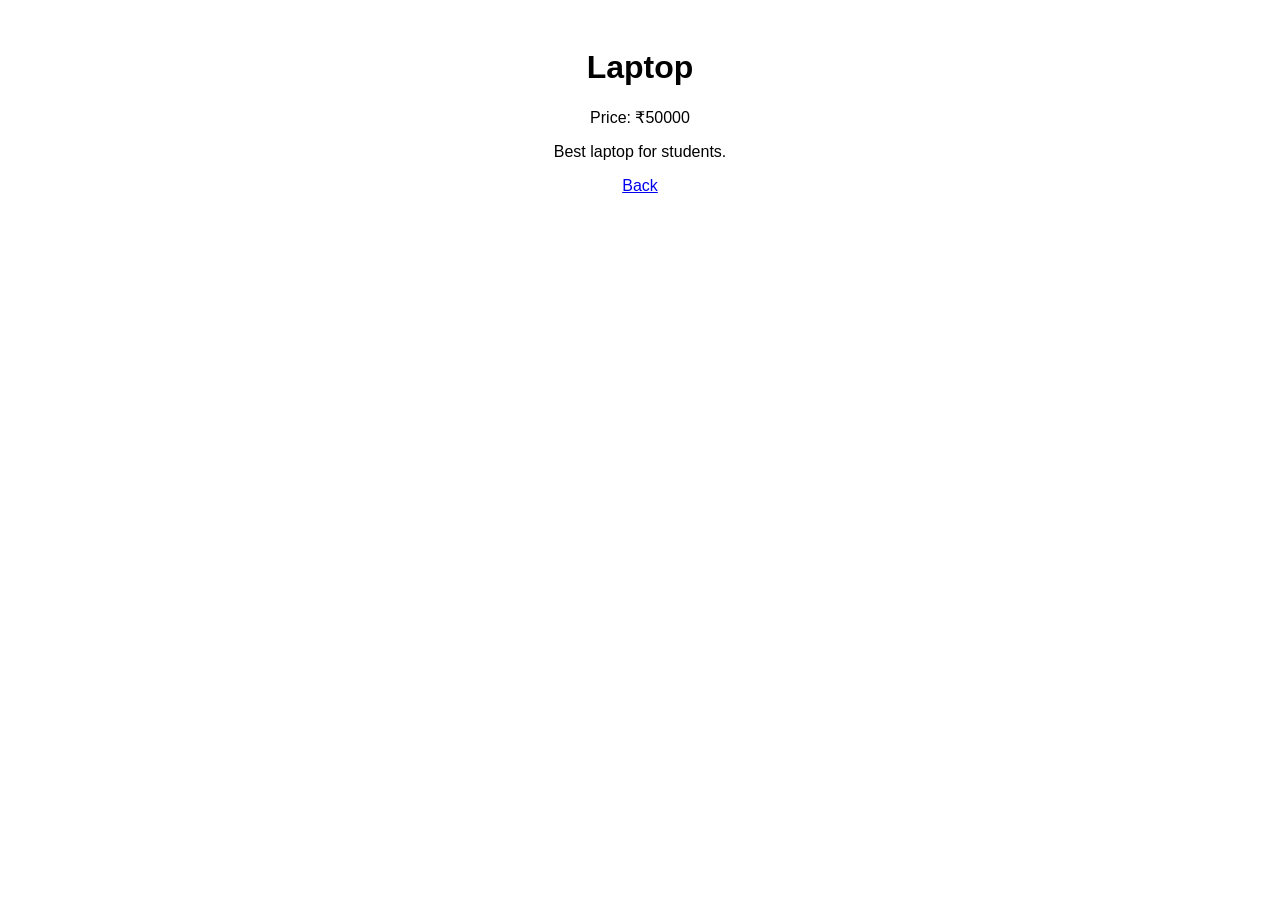
==== product1.html @ 32b95c9c "Add files via upload" ====
<!DOCTYPE html>
<html>
<head>
<title>Laptop</title>
<link rel="stylesheet" href="style.css">
</head>

<body>

<h1>Laptop</h1>

<p>Price: ₹50000</p>

<p>Best laptop for students.</p>

<a href="products.html">
Back
</a>

</body>
</html>
---- style.css ----
body{
font-family: Arial;
text-align:center;
padding:20px;
}

nav a{
margin:10px;
text-decoration:none;
}

.product{
border:1px solid black;
padding:20px;
margin:20px;
}
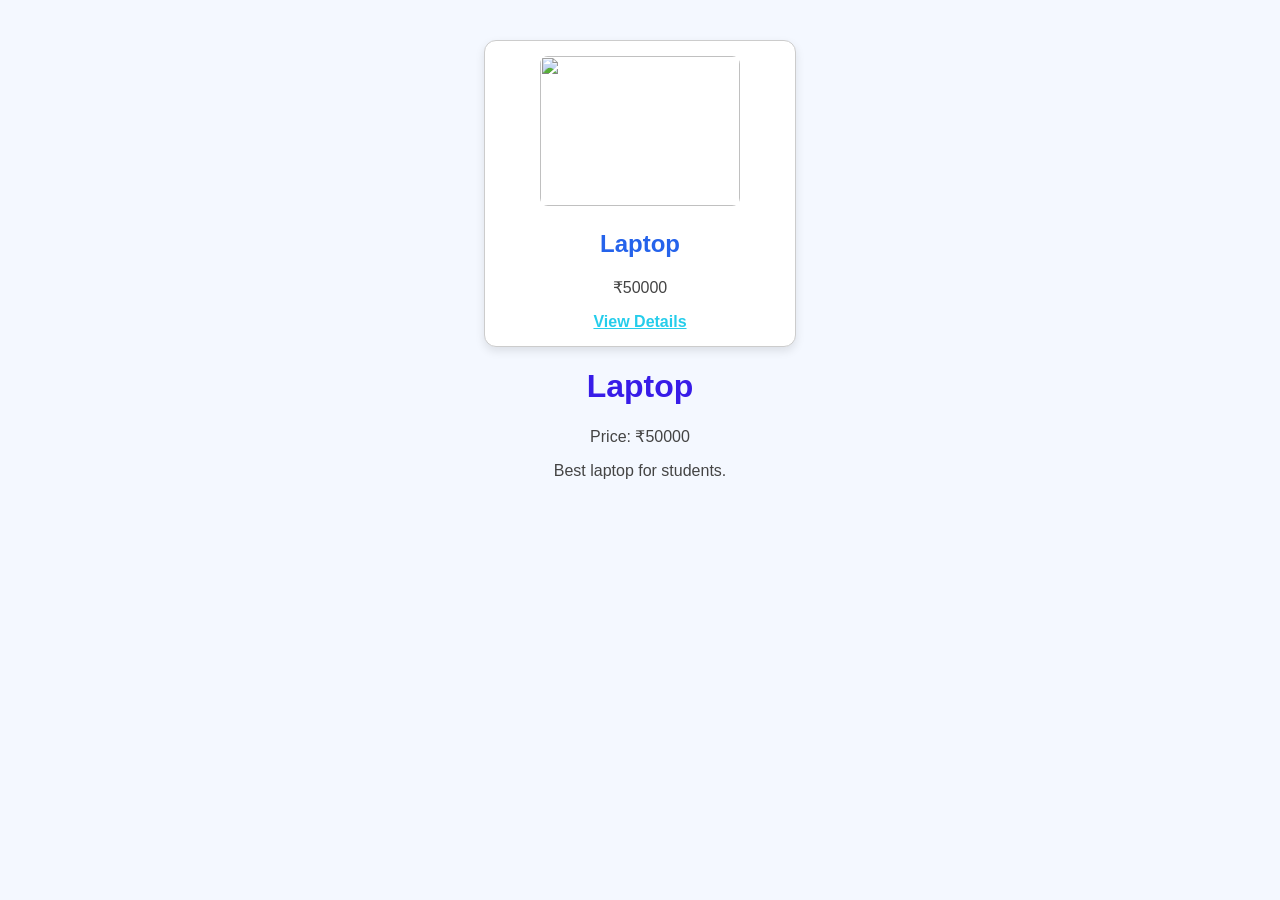
==== commit 84fff47a: "Add files via upload" ====
--- a/product1.html
+++ b/product1.html
@@ -7,15 +7,19 @@
 
 <body>
 
+<div class="product">
+<img src="images/laptop.jpg" width="200">
+<h2>Laptop</h2>
+<p>₹50000</p>
+<a href="product1.html">View Details</a>
+</div>
+
 <h1>Laptop</h1>
 
 <p>Price: ₹50000</p>
 
 <p>Best laptop for students.</p>
 
-<a href="products.html">
-Back
-</a>
 
 </body>
 </html>
--- a/style.css
+++ b/style.css
@@ -13,4 +13,96 @@
 border:1px solid black;
 padding:20px;
 margin:20px;
+}
+
+body{
+    font-family: Arial, sans-serif;
+    text-align: center;
+    padding: 20px;
+}
+
+nav a{
+    margin: 10px;
+    text-decoration: none;
+    font-weight: bold;
+}
+
+.product{
+    border: 1px solid #ccc;
+    padding: 15px;
+    margin: 15px;
+    border-radius: 8px;
+}
+.product img{
+    width:200px;
+    height:150px;
+    object-fit:cover;
+    border-radius:8px;
+}
+body{
+    font-family: Arial, sans-serif;
+    background-color: #f4f8ff;
+    text-align: center;
+    padding: 20px;
+    margin: 0;
+}
+
+h1{
+    color: #381ce8;
+}
+
+h2{
+    color: #2563eb;
+}
+
+p{
+    color: #444;
+}
+
+nav{
+    background-color: #f260fa;
+    padding: 15px;
+    border-radius: 10px;
+    margin-bottom: 20px;
+}
+
+nav a{
+    color: white;
+    text-decoration: none;
+    margin: 15px;
+    font-weight: bold;
+}
+
+nav a:hover{
+    color: #ffd700;
+}
+
+.product{
+    background-color: white;
+    border-radius: 12px;
+    padding: 15px;
+    margin: 20px auto;
+    width: 280px;
+    box-shadow: 0 4px 10px rgba(0,0,0,0.1);
+}
+
+.product:hover{
+    transform: scale(1.03);
+    transition: 0.3s;
+}
+
+.product img{
+    width: 200px;
+    height: 150px;
+    object-fit: cover;
+    border-radius: 8px;
+}
+
+a{
+    color: #25cdeb;
+    font-weight: bold;
+}
+
+hr{
+    border: 1px solid #dbeafe;
 }
